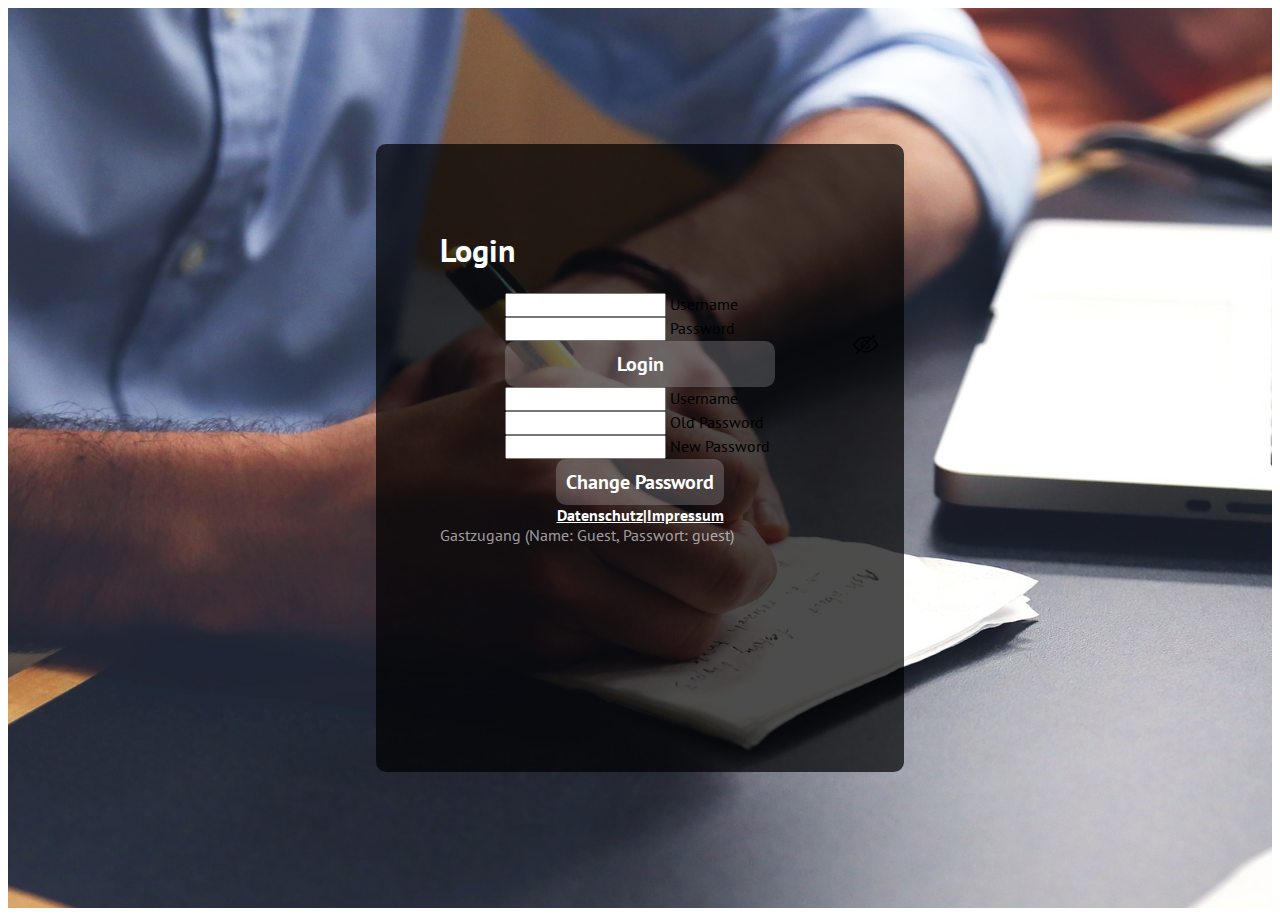
==== index.html @ 01f44403 "saved as own repository" ====
<!DOCTYPE html>
<html lang="de">

<head>
    <meta charset="UTF-8">
    <meta http-equiv="X-UA-Compatible" content="IE=edge">
    <meta name="viewport" content="width=device-width, initial-scale=1.0">
    <title>Join-Login</title>
    <link href="https://cdn.jsdelivr.net/npm/bootstrap@5.2.0/dist/css/bootstrap.min.css" rel="stylesheet"
        integrity="sha384-gH2yIJqKdNHPEq0n4Mqa/HGKIhSkIHeL5AyhkYV8i59U5AR6csBvApHHNl/vI1Bx" crossorigin="anonymous">
    <link rel="icon" href="img/joinlogo.png">
    <link rel="stylesheet" href="css/style.css">
    <link rel="stylesheet" href="css/fonts.css">
    <script src="/scripts/mini_backend.js"></script>
    <script src="/scripts/script.js"></script>
    <script src="scripts/addTask.js"></script>
</head>

<body onload="loadDataBase()" class="flex-center">
    <img class="img-design" src="img/background.jpg" alt="">
    <div class="login-container">
        <h1 class="mb-3"><b>Login</b></h1>
        <form id="loginScreen" onsubmit="login(); return false;" class="form-design">
            <div class="form-floating mb-3">
                <input id="userName" type="text" class="form-control" required>
                <label for="floatingInput">Username</label>
            </div>
            <div class="form-floating mb-3">
                <input id="userPassword" type="password" class="form-control" value="" required>
                <label for="userPassword">Password</label>
                <span class="password-design" onclick="password_show_hide();">
                    <img class="eye-img-design d-none" id="show_eye" src="img/show.png" alt="">
                    <img class="eye-img-design" id="hide_eye" src="img/hide.png" alt="">
                </span>
            </div>
            <button class="form-floating login-btn-design"><b>Login</b></button>
            <span id="noUser" class="mb-3 mt-3 d-none ">Your username or password is incorrect.</span>
        </form>
        <form id="changePasswordScreen" onsubmit="changePassword(); return false;" class="form-design d-none">
            <div class="form-floating mb-3">
                <input id="checkUserName" type="text" class="form-control" required>
                <label for="floatingInput">Username</label>
            </div>
            <div class="form-floating mb-3">
                <input id="oldPassword" type="password" class="form-control" value="" required>
                <label for="floatingPassword">Old Password</label>
            </div>
            <div class="form-floating mb-3">
                <input id="newUserPassword" type="password" class="form-control" value="" required>
                <label for="floatingPassword">New Password</label>
            </div>
            <button class="login-btn-design"><b>Change Password</b></button>
        </form>
        <div id="extras" class="flex-center mt-5">
            <a class="extra me-4" href="datenschutz.html" target="_blank">Datenschutz</a>
            <span class="line me-4">|</span>
            <a class="extra" href="impressum.html" target="_blank">Impressum</a>
        </div>
        <div class="guest d-flex flex-column align-items-center mt-2">
            <span>Gastzugang</span>
            <span>(Name: Guest, Passwort: guest)</span>
        </div>
    </div>
</body>



</html>
---- css/style.css ----
* {
    font-family: 'PT Sans';
}

body {
    box-sizing: border-box;
}

.d-none {
    display: none;
}

.width-100 {
    width: 100%;
}

.text-center {
    text-align: center;
}

.flex-wrap {
    flex-wrap: wrap;
}

.word-wrap {
    word-wrap: break-word;
}

.align-center {
    align-items: center;
}

.object-fit {
    object-fit: contain;
}

.mr-10 {
    margin-right: 10px;
}

.mt-10 {
    margin-top: 10px;
}


/*Colors*/

.bg-blue {
    background-color: rgb(113, 149, 254);
}

.Product {
    background-color: rgb(204, 131, 223);
}

.Marketing {
    background-color: rgb(252, 176, 118);
}

.Sale {
    background-color: rgb(109, 161, 122);
}


/* Image */

.img-20 {
    width: 20px;
}

.img-25 {
    width: 25px;
}

.img-50 {
    width: 50px;
}

.img-75 {
    width: 75px;
}

.img-100 {
    width: 100px;
}

.img-150 {
    width: 150px;
}

.img-200 {
    width: 200px;
}

.img-250 {
    width: 250px;
}

.img-500 {
    width: 500px;
}


/* Backlog */

.primary-text {
    color: #1E3190;
}

.header-template {
    width: 150px;
}

.bl-task-box {
    padding-left: 8px;
    border-radius: 0.475rem;
}

.content-bg {
    background-color: #F4F3FB;
}

.bl-w-25 {
    width: 25%;
}

.bl-w-50 {
    width: 50%;
}

.bl-w-75 {
    width: 75%;
}

.bl-w-100 {
    width: calc(100% - 150px);
}

.pl {
    padding-left: 8vw;
}

.text-overflow {
    text-overflow: ellipsis;
}


/* Login */

.img-design {
    height: 100vh;
    width: 100%;
    object-fit: cover;
}

.login-container {
    position: absolute;
    z-index: 1;
    flex-direction: column;
    width: 400px;
    height: 500px;
    background-color: rgba(0, 0, 0, 0.7);
    padding: 64px;
    border-radius: 10px;
    overflow: hidden;
}

.login-container h1 {
    color: white;
}

.flex-center {
    display: flex;
    align-items: center;
    justify-content: center;
}

.form-design {
    display: flex;
    align-items: center;
    justify-content: center;
    flex-direction: column;
}

.input-design {
    padding: 8px;
    background-color: white;
    border-radius: 10px;
    border: none;
    outline: none;
}

.login-btn-design {
    font-size: 20px;
    padding: 10px;
    border-radius: 10px;
    border: none;
    outline: none;
    color: white;
    background-color: rgba(251, 252, 255, 0.2);
    transition: all 225ms ease-in-out;
}

.login-btn-design:hover {
    background-color: rgba(30, 49, 144, 1);
    transition: all 225ms ease-in-out;
}

.extra {
    font-weight: bold;
    color: white;
    transition: all 225ms ease-in-out;
    cursor: pointer;
}

.line {
    font-weight: bold;
    color: white;
}

.extra:hover {
    color: rgb(30, 49, 144);
    transition: all 225ms ease-in-out;
}

.guest {
    color: rgba(255, 255, 255, 0.6);
}

#noUser {
    color: white;
    text-align: center;
    padding: 8px;
    background-color: red;
    border-radius: 10px;
}


/* Admin-Panel */

.underline {
    border-bottom: 2px solid lightgray;
}

.admin-panel-container {
    display: flex;
    align-items: center;
    flex-direction: column;
    height: 100vh;
    padding-top: 16px;
    margin-left: 150px;
    overflow: hidden;
}

.admin-panel-inline-container {
    display: flex;
}

.text-design {
    font-size: 40px;
}

.create-btn-design {
    font-size: 20px;
    padding: 10px;
    border-radius: 10px;
    width: 200px;
    border: none;
    outline: none;
    color: white;
    background-color: rgba(30, 49, 144, 0.7);
    transition: all 225ms ease-in-out;
}

.delete-btn-design {
    font-size: 20px;
    padding: 10px;
    border-radius: 10px;
    width: 100px;
    border: none;
    outline: none;
    color: white;
    background-color: rgba(30, 49, 144, 0.7);
    transition: all 225ms ease-in-out;
}

.create-btn-design:hover,
.delete-btn-design:hover {
    background-color: rgba(30, 49, 144, 1);
    transition: all 225ms ease-in-out;
}

.flex-only-center {
    display: flex;
    justify-content: center;
}

.flex-left {
    display: flex;
    justify-items: center;
}

.flex-around {
    display: flex;
    align-items: center;
    justify-content: space-around;
}

.username-design {
    display: flex;
    align-items: center;
    flex-direction: column;
}

.username-text-design {
    font-size: 24px;
    font-weight: bold;
}

#allUsers {
    display: table-caption;
}

.width-200px {
    width: 200px;
}

.width-225px {
    width: 225px;
}

.form-floating {
    width: 270px;
}

#isAdmin {
    cursor: pointer;
}

.alert {
    display: flex;
    align-items: center;
    justify-content: center;
    transform: scale(1);
    transition: all 225ms ease-in-out;
}

.transform {
    transform: scale(0);
    transition: all 225ms ease-in-out;
}

.all-users-container {
    float: right;
    height: 700px;
    overflow: auto;
}

.password-design {
    position: absolute;
    top: 30%;
    right: 5%;
}

.eye-img-design {
    width: 25px;
    cursor: pointer;
}


/*Section Impressum & Datenschutz*/

.header-impressum-datenschutz {
    width: calc(100% - 150px);
    display: flex;
    flex-direction: column;
    padding-left: 25px;
    padding-right: 25px;
    margin-top: 20px;
}


/*HELP*/

.help-box-1 {
    display: flex;
    flex-direction: row-reverse;
    justify-content: flex-end;
}

.help-box-2 {
    display: flex;
}

@media (max-width: 768px) {
    .header-impressum-datenschutz {
        width: calc(100% - 0px);
        margin-top: 150px;
    }
    .bl-w-25 {
        width: 50%;
    }
    .bl-w-50 {
        width: 100%;
    }
    .bl-w-75 {
        width: 50%;
    }
    .pl {
        padding-left: 0;
    }
    .h-details {
        display: none !important;
    }
    .rs-mt {
        margin-top: 15px;
    }
    .header-template {
        width: 0;
    }
    .bl-w-100 {
        width: 100%;
        margin-top: 100px;
    }
    .admin-panel-container {
        margin-top: 100px;
        margin-left: 0 !important;
    }
}

@media (max-width: 950px) {
    .help-box-1 {
        display: block;
    }
    .help-box-1 img {
        width: 100% !important;
    }
    .help-box-2 {
        display: block;
    }
    .help-box-2 img {
        width: 100% !important;
    }
}

@media (max-width: 1030px) {
    .admin-panel-container {
        margin-top: 100px;
    }
    .flex-left {
        display: inline-grid !important;
        justify-items: center;
        text-align: center;
    }
    .flex-left button {
        margin: 0 !important;
    }
    .flex-around {
        display: unset !important;
    }
    .delete-btn-container {
        margin-bottom: 1rem !important;
    }
}

@media (max-width: 1345px) {
    .admin-panel-inline-container {
        display: flex;
        align-items: center;
        flex-direction: column;
    }
    .admin-panel-container {
        overflow: unset !important;
    }
    .input-container {
        margin: 0 !important;
    }
    .all-users-container {
        float: unset;
        height: unset;
        overflow: unset;
    }
}

@media (max-width: 460px) {
    .login-container {
        width: 300px;
        padding-left: 32px !important;
        padding-right: 32px !important;
    }
    input,
    .form-floating {
        width: 240px !important;
    }
}

@media (max-width: 300px) {
    .login-container {
        width: 225px;
        padding-left: 32px !important;
        padding-right: 32px !important;
    }
    input,
    .form-floating {
        width: 165px !important;
    }
    #extras {
        display: flex;
        align-items: center;
        flex-direction: column;
        justify-content: center;
        margin-top: 0 !important;
    }
    .line {
        display: none;
    }
    .extra {
        margin-right: 0 !important;
        margin-bottom: 0.25rem;
    }
}
---- css/fonts.css ----
/* lato-100 - latin */
@font-face {
    font-family: 'Lato';
    font-style: normal;
    font-weight: 100;
    src: url('../fonts/lato-v23-latin-100.eot'); /* IE9 Compat Modes */
    src: local(''),
         url('../fonts/lato-v23-latin-100.eot?#iefix') format('embedded-opentype'), /* IE6-IE8 */
         url('../fonts/lato-v23-latin-100.woff2') format('woff2'), /* Super Modern Browsers */
         url('../fonts/lato-v23-latin-100.woff') format('woff'), /* Modern Browsers */
         url('../fonts/lato-v23-latin-100.ttf') format('truetype'), /* Safari, Android, iOS */
         url('../fonts/lato-v23-latin-100.svg#Lato') format('svg'); /* Legacy iOS */
  }
  /* lato-100italic - latin */
  @font-face {
    font-family: 'Lato';
    font-style: italic;
    font-weight: 100;
    src: url('../fonts/lato-v23-latin-100italic.eot'); /* IE9 Compat Modes */
    src: local(''),
         url('../fonts/lato-v23-latin-100italic.eot?#iefix') format('embedded-opentype'), /* IE6-IE8 */
         url('../fonts/lato-v23-latin-100italic.woff2') format('woff2'), /* Super Modern Browsers */
         url('../fonts/lato-v23-latin-100italic.woff') format('woff'), /* Modern Browsers */
         url('../fonts/lato-v23-latin-100italic.ttf') format('truetype'), /* Safari, Android, iOS */
         url('../fonts/lato-v23-latin-100italic.svg#Lato') format('svg'); /* Legacy iOS */
  }
  /* lato-300 - latin */
  @font-face {
    font-family: 'Lato';
    font-style: normal;
    font-weight: 300;
    src: url('/fonts/lato-v23-latin-300.eot'); /* IE9 Compat Modes */
    src: local(''),
         url('../fonts/lato-v23-latin-300.eot?#iefix') format('embedded-opentype'), /* IE6-IE8 */
         url('../fonts/lato-v23-latin-300.woff2') format('woff2'), /* Super Modern Browsers */
         url('../fonts/lato-v23-latin-300.woff') format('woff'), /* Modern Browsers */
         url('../fonts/lato-v23-latin-300.ttf') format('truetype'), /* Safari, Android, iOS */
         url('../fonts/lato-v23-latin-300.svg#Lato') format('svg'); /* Legacy iOS */
  }
  /* lato-300italic - latin */
  @font-face {
    font-family: 'Lato';
    font-style: italic;
    font-weight: 300;
    src: url('../fonts/lato-v23-latin-300italic.eot'); /* IE9 Compat Modes */
    src: local(''),
         url('../fonts/lato-v23-latin-300italic.eot?#iefix') format('embedded-opentype'), /* IE6-IE8 */
         url('../fonts/lato-v23-latin-300italic.woff2') format('woff2'), /* Super Modern Browsers */
         url('../fonts/lato-v23-latin-300italic.woff') format('woff'), /* Modern Browsers */
         url('../fonts/lato-v23-latin-300italic.ttf') format('truetype'), /* Safari, Android, iOS */
         url('../fonts/lato-v23-latin-300italic.svg#Lato') format('svg'); /* Legacy iOS */
  }
  /* lato-regular - latin */
  @font-face {
    font-family: 'Lato';
    font-style: normal;
    font-weight: 400;
    src: url('../fonts/lato-v23-latin-regular.eot'); /* IE9 Compat Modes */
    src: local(''),
         url('../fonts/lato-v23-latin-regular.eot?#iefix') format('embedded-opentype'), /* IE6-IE8 */
         url('../fonts/lato-v23-latin-regular.woff2') format('woff2'), /* Super Modern Browsers */
         url('../fonts/lato-v23-latin-regular.woff') format('woff'), /* Modern Browsers */
         url('../fonts/lato-v23-latin-regular.ttf') format('truetype'), /* Safari, Android, iOS */
         url('../fonts/lato-v23-latin-regular.svg#Lato') format('svg'); /* Legacy iOS */
  }
  /* lato-italic - latin */
  @font-face {
    font-family: 'Lato';
    font-style: italic;
    font-weight: 400;
    src: url('../fonts/lato-v23-latin-italic.eot'); /* IE9 Compat Modes */
    src: local(''),
         url('../fonts/lato-v23-latin-italic.eot?#iefix') format('embedded-opentype'), /* IE6-IE8 */
         url('../fonts/lato-v23-latin-italic.woff2') format('woff2'), /* Super Modern Browsers */
         url('../fonts/lato-v23-latin-italic.woff') format('woff'), /* Modern Browsers */
         url('../fonts/lato-v23-latin-italic.ttf') format('truetype'), /* Safari, Android, iOS */
         url('../fonts/lato-v23-latin-italic.svg#Lato') format('svg'); /* Legacy iOS */
  }
  /* lato-700 - latin */
  @font-face {
    font-family: 'Lato';
    font-style: normal;
    font-weight: 700;
    src: url('../fonts/lato-v23-latin-700.eot'); /* IE9 Compat Modes */
    src: local(''),
         url('../fonts/lato-v23-latin-700.eot?#iefix') format('embedded-opentype'), /* IE6-IE8 */
         url('../fonts/lato-v23-latin-700.woff2') format('woff2'), /* Super Modern Browsers */
         url('../fonts/lato-v23-latin-700.woff') format('woff'), /* Modern Browsers */
         url('../fonts/lato-v23-latin-700.ttf') format('truetype'), /* Safari, Android, iOS */
         url('../fonts/lato-v23-latin-700.svg#Lato') format('svg'); /* Legacy iOS */
  }
  /* lato-700italic - latin */
  @font-face {
    font-family: 'Lato';
    font-style: italic;
    font-weight: 700;
    src: url('../fonts/lato-v23-latin-700italic.eot'); /* IE9 Compat Modes */
    src: local(''),
         url('../fonts/lato-v23-latin-700italic.eot?#iefix') format('embedded-opentype'), /* IE6-IE8 */
         url('../fonts/lato-v23-latin-700italic.woff2') format('woff2'), /* Super Modern Browsers */
         url('../fonts/lato-v23-latin-700italic.woff') format('woff'), /* Modern Browsers */
         url('../fonts/lato-v23-latin-700italic.ttf') format('truetype'), /* Safari, Android, iOS */
         url('../fonts/lato-v23-latin-700italic.svg#Lato') format('svg'); /* Legacy iOS */
  }
  /* lato-900 - latin */
  @font-face {
    font-family: 'Lato';
    font-style: normal;
    font-weight: 900;
    src: url('../fonts/lato-v23-latin-900.eot'); /* IE9 Compat Modes */
    src: local(''),
         url('../fonts/lato-v23-latin-900.eot?#iefix') format('embedded-opentype'), /* IE6-IE8 */
         url('../fonts/lato-v23-latin-900.woff2') format('woff2'), /* Super Modern Browsers */
         url('../fonts/lato-v23-latin-900.woff') format('woff'), /* Modern Browsers */
         url('../fonts/lato-v23-latin-900.ttf') format('truetype'), /* Safari, Android, iOS */
         url('../fonts/lato-v23-latin-900.svg#Lato') format('svg'); /* Legacy iOS */
  }
  /* lato-900italic - latin */
  @font-face {
    font-family: 'Lato';
    font-style: italic;
    font-weight: 900;
    src: url('../fonts/lato-v23-latin-900italic.eot'); /* IE9 Compat Modes */
    src: local(''),
         url('../fonts/lato-v23-latin-900italic.eot?#iefix') format('embedded-opentype'), /* IE6-IE8 */
         url('../fonts/lato-v23-latin-900italic.woff2') format('woff2'), /* Super Modern Browsers */
         url('../fonts/lato-v23-latin-900italic.woff') format('woff'), /* Modern Browsers */
         url('../fonts/lato-v23-latin-900italic.ttf') format('truetype'), /* Safari, Android, iOS */
         url('../fonts/lato-v23-latin-900italic.svg#Lato') format('svg'); /* Legacy iOS */
  }

  /* teko-300 - latin */
@font-face {
     font-family: 'Teko';
     font-style: normal;
     font-weight: 300;
     src: url('../fonts/teko-v15-latin-300.eot'); /* IE9 Compat Modes */
     src: local(''),
          url('../fonts/teko-v15-latin-300.eot?#iefix') format('embedded-opentype'), /* IE6-IE8 */
          url('../fonts/teko-v15-latin-300.woff2') format('woff2'), /* Super Modern Browsers */
          url('../fonts/teko-v15-latin-300.woff') format('woff'), /* Modern Browsers */
          url('../fonts/teko-v15-latin-300.ttf') format('truetype'), /* Safari, Android, iOS */
          url('.../fonts/teko-v15-latin-300.svg#Teko') format('svg'); /* Legacy iOS */
   }
   /* teko-regular - latin */
   @font-face {
     font-family: 'Teko';
     font-style: normal;
     font-weight: 400;
     src: url('../fonts/teko-v15-latin-regular.eot'); /* IE9 Compat Modes */
     src: local(''),
          url('../fonts/teko-v15-latin-regular.eot?#iefix') format('embedded-opentype'), /* IE6-IE8 */
          url('../fonts/teko-v15-latin-regular.woff2') format('woff2'), /* Super Modern Browsers */
          url('../fonts/teko-v15-latin-regular.woff') format('woff'), /* Modern Browsers */
          url('../fonts/teko-v15-latin-regular.ttf') format('truetype'), /* Safari, Android, iOS */
          url('../fonts/teko-v15-latin-regular.svg#Teko') format('svg'); /* Legacy iOS */
   }
   /* teko-500 - latin */
   @font-face {
     font-family: 'Teko';
     font-style: normal;
     font-weight: 500;
     src: url('../fonts/teko-v15-latin-500.eot'); /* IE9 Compat Modes */
     src: local(''),
          url('../fonts/teko-v15-latin-500.eot?#iefix') format('embedded-opentype'), /* IE6-IE8 */
          url('../fonts/teko-v15-latin-500.woff2') format('woff2'), /* Super Modern Browsers */
          url('../fonts/teko-v15-latin-500.woff') format('woff'), /* Modern Browsers */
          url('../fonts/teko-v15-latin-500.ttf') format('truetype'), /* Safari, Android, iOS */
          url('../fonts/teko-v15-latin-500.svg#Teko') format('svg'); /* Legacy iOS */
   }
   /* teko-600 - latin */
   @font-face {
     font-family: 'Teko';
     font-style: normal;
     font-weight: 600;
     src: url('../fonts/teko-v15-latin-600.eot'); /* IE9 Compat Modes */
     src: local(''),
          url('../fonts/teko-v15-latin-600.eot?#iefix') format('embedded-opentype'), /* IE6-IE8 */
          url('../fonts/teko-v15-latin-600.woff2') format('woff2'), /* Super Modern Browsers */
          url('../fonts/teko-v15-latin-600.woff') format('woff'), /* Modern Browsers */
          url('../fonts/teko-v15-latin-600.ttf') format('truetype'), /* Safari, Android, iOS */
          url('../fonts/teko-v15-latin-600.svg#Teko') format('svg'); /* Legacy iOS */
   }
   /* teko-700 - latin */
   @font-face {
     font-family: 'Teko';
     font-style: normal;
     font-weight: 700;
     src: url('../fonts/teko-v15-latin-700.eot'); /* IE9 Compat Modes */
     src: local(''),
          url('../fonts/teko-v15-latin-700.eot?#iefix') format('embedded-opentype'), /* IE6-IE8 */
          url('../fonts/teko-v15-latin-700.woff2') format('woff2'), /* Super Modern Browsers */
          url('../fonts/teko-v15-latin-700.woff') format('woff'), /* Modern Browsers */
          url('../fonts/teko-v15-latin-700.ttf') format('truetype'), /* Safari, Android, iOS */
          url('../fonts/teko-v15-latin-700.svg#Teko') format('svg'); /* Legacy iOS */
   }

   /* pt-sans-regular - latin */
@font-face {
     font-family: 'PT Sans';
     font-style: normal;
     font-weight: 400;
     src: url('../fonts/pt-sans-v17-latin-regular.eot'); /* IE9 Compat Modes */
     src: local(''),
          url('../fonts/pt-sans-v17-latin-regular.eot?#iefix') format('embedded-opentype'), /* IE6-IE8 */
          url('../fonts/pt-sans-v17-latin-regular.woff2') format('woff2'), /* Super Modern Browsers */
          url('../fonts/pt-sans-v17-latin-regular.woff') format('woff'), /* Modern Browsers */
          url('../fonts/pt-sans-v17-latin-regular.ttf') format('truetype'), /* Safari, Android, iOS */
          url('../fonts/pt-sans-v17-latin-regular.svg#PTSans') format('svg'); /* Legacy iOS */
   }
   /* pt-sans-italic - latin */
   @font-face {
     font-family: 'PT Sans';
     font-style: italic;
     font-weight: 400;
     src: url('../fonts/pt-sans-v17-latin-italic.eot'); /* IE9 Compat Modes */
     src: local(''),
          url('../fonts/pt-sans-v17-latin-italic.eot?#iefix') format('embedded-opentype'), /* IE6-IE8 */
          url('../fonts/pt-sans-v17-latin-italic.woff2') format('woff2'), /* Super Modern Browsers */
          url('../fonts/pt-sans-v17-latin-italic.woff') format('woff'), /* Modern Browsers */
          url('../fonts/pt-sans-v17-latin-italic.ttf') format('truetype'), /* Safari, Android, iOS */
          url('../fonts/pt-sans-v17-latin-italic.svg#PTSans') format('svg'); /* Legacy iOS */
   }
   /* pt-sans-700 - latin */
   @font-face {
     font-family: 'PT Sans';
     font-style: normal;
     font-weight: 700;
     src: url('../fonts/pt-sans-v17-latin-700.eot'); /* IE9 Compat Modes */
     src: local(''),
          url('../fonts/pt-sans-v17-latin-700.eot?#iefix') format('embedded-opentype'), /* IE6-IE8 */
          url('../fonts/pt-sans-v17-latin-700.woff2') format('woff2'), /* Super Modern Browsers */
          url('../fonts/pt-sans-v17-latin-700.woff') format('woff'), /* Modern Browsers */
          url('../fonts/pt-sans-v17-latin-700.ttf') format('truetype'), /* Safari, Android, iOS */
          url('../fonts/pt-sans-v17-latin-700.svg#PTSans') format('svg'); /* Legacy iOS */
   }
   /* pt-sans-700italic - latin */
   @font-face {
     font-family: 'PT Sans';
     font-style: italic;
     font-weight: 700;
     src: url('../fonts/pt-sans-v17-latin-700italic.eot'); /* IE9 Compat Modes */
     src: local(''),
          url('../fonts/pt-sans-v17-latin-700italic.eot?#iefix') format('embedded-opentype'), /* IE6-IE8 */
          url('../fonts/pt-sans-v17-latin-700italic.woff2') format('woff2'), /* Super Modern Browsers */
          url('../fonts/pt-sans-v17-latin-700italic.woff') format('woff'), /* Modern Browsers */
          url('../fonts/pt-sans-v17-latin-700italic.ttf') format('truetype'), /* Safari, Android, iOS */
          url('../fonts/pt-sans-v17-latin-700italic.svg#PTSans') format('svg'); /* Legacy iOS */
   }
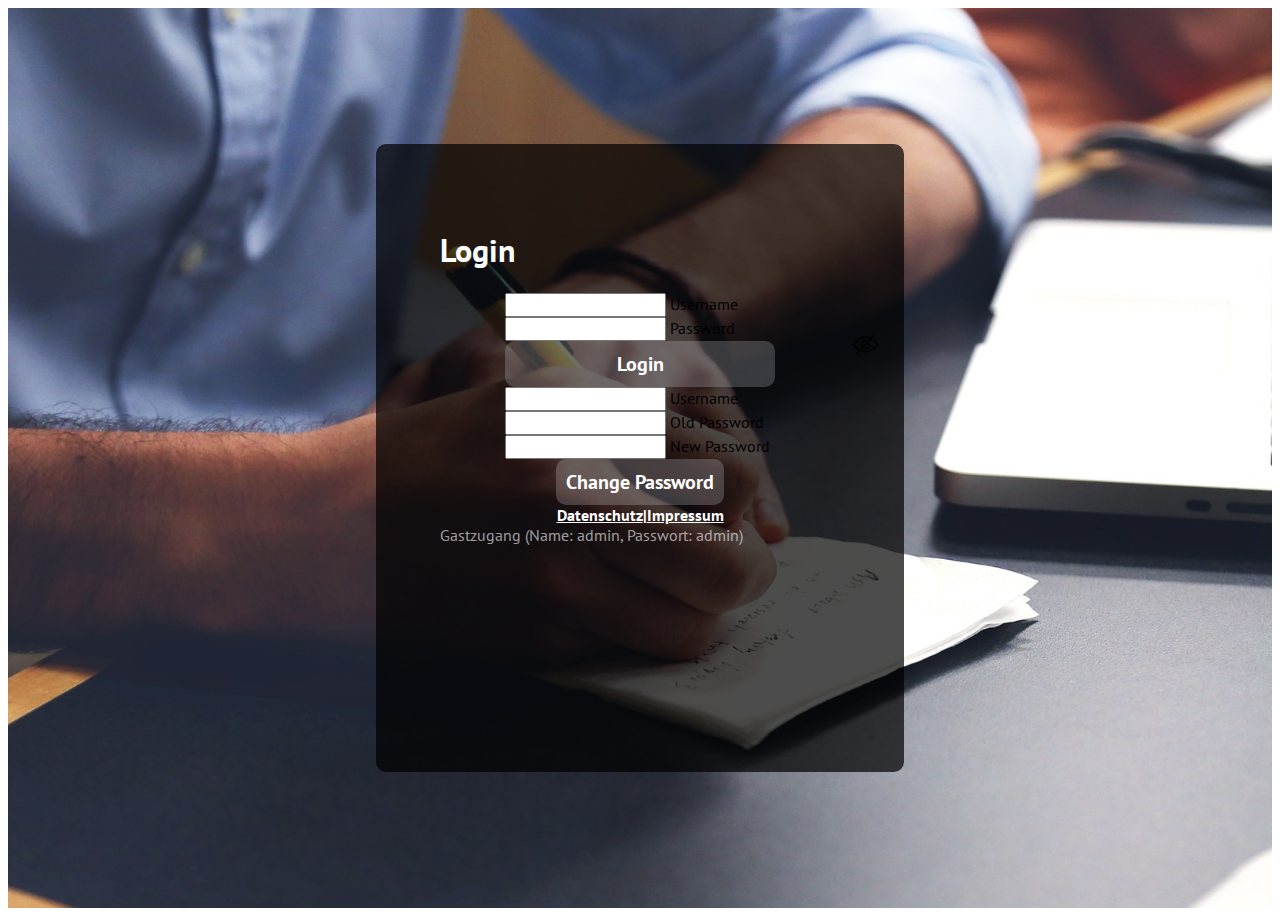
==== commit 6885e2fe: "add task employee fix" ====
--- a/index.html
+++ b/index.html
@@ -11,12 +11,12 @@
     <link rel="icon" href="img/joinlogo.png">
     <link rel="stylesheet" href="css/style.css">
     <link rel="stylesheet" href="css/fonts.css">
-    <script src="/scripts/mini_backend.js"></script>
-    <script src="/scripts/script.js"></script>
+    <script src="scripts/mini_backend.js"></script>
+    <script src="scripts/script.js"></script>
     <script src="scripts/addTask.js"></script>
 </head>
 
-<body onload="loadDataBase()" class="flex-center">
+<body onload="loadDataBaseLogin()" class="flex-center">
     <img class="img-design" src="img/background.jpg" alt="">
     <div class="login-container">
         <h1 class="mb-3"><b>Login</b></h1>
@@ -58,7 +58,7 @@
         </div>
         <div class="guest d-flex flex-column align-items-center mt-2">
             <span>Gastzugang</span>
-            <span>(Name: Guest, Passwort: guest)</span>
+            <span>(Name: admin, Passwort: admin)</span>
         </div>
     </div>
 </body>
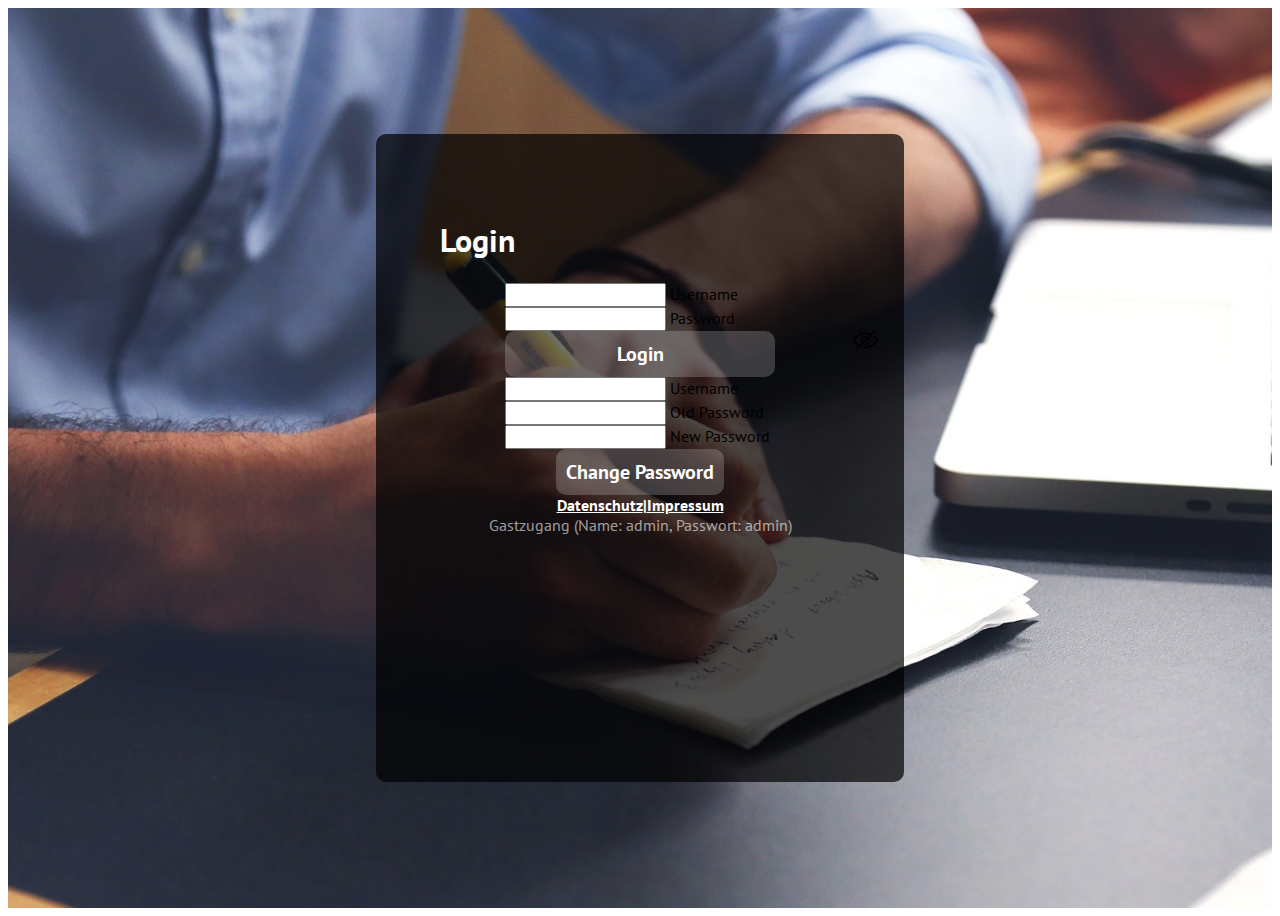
==== commit ce57e4df: "login style fix" ====
--- a/index.html
+++ b/index.html
@@ -56,7 +56,7 @@
             <span class="line me-4">|</span>
             <a class="extra" href="impressum.html" target="_blank">Impressum</a>
         </div>
-        <div class="guest d-flex flex-column align-items-center mt-2">
+        <div class="guest d-flex flex-column align-items-center mt-2 text-center">
             <span>Gastzugang</span>
             <span>(Name: admin, Passwort: admin)</span>
         </div>
--- a/css/style.css
+++ b/css/style.css
@@ -158,7 +158,7 @@
     z-index: 1;
     flex-direction: column;
     width: 400px;
-    height: 500px;
+    height: 520px;
     background-color: rgba(0, 0, 0, 0.7);
     padding: 64px;
     border-radius: 10px;
@@ -497,6 +497,7 @@
 @media (max-width: 300px) {
     .login-container {
         width: 225px;
+        height: 570px;
         padding-left: 32px !important;
         padding-right: 32px !important;
     }
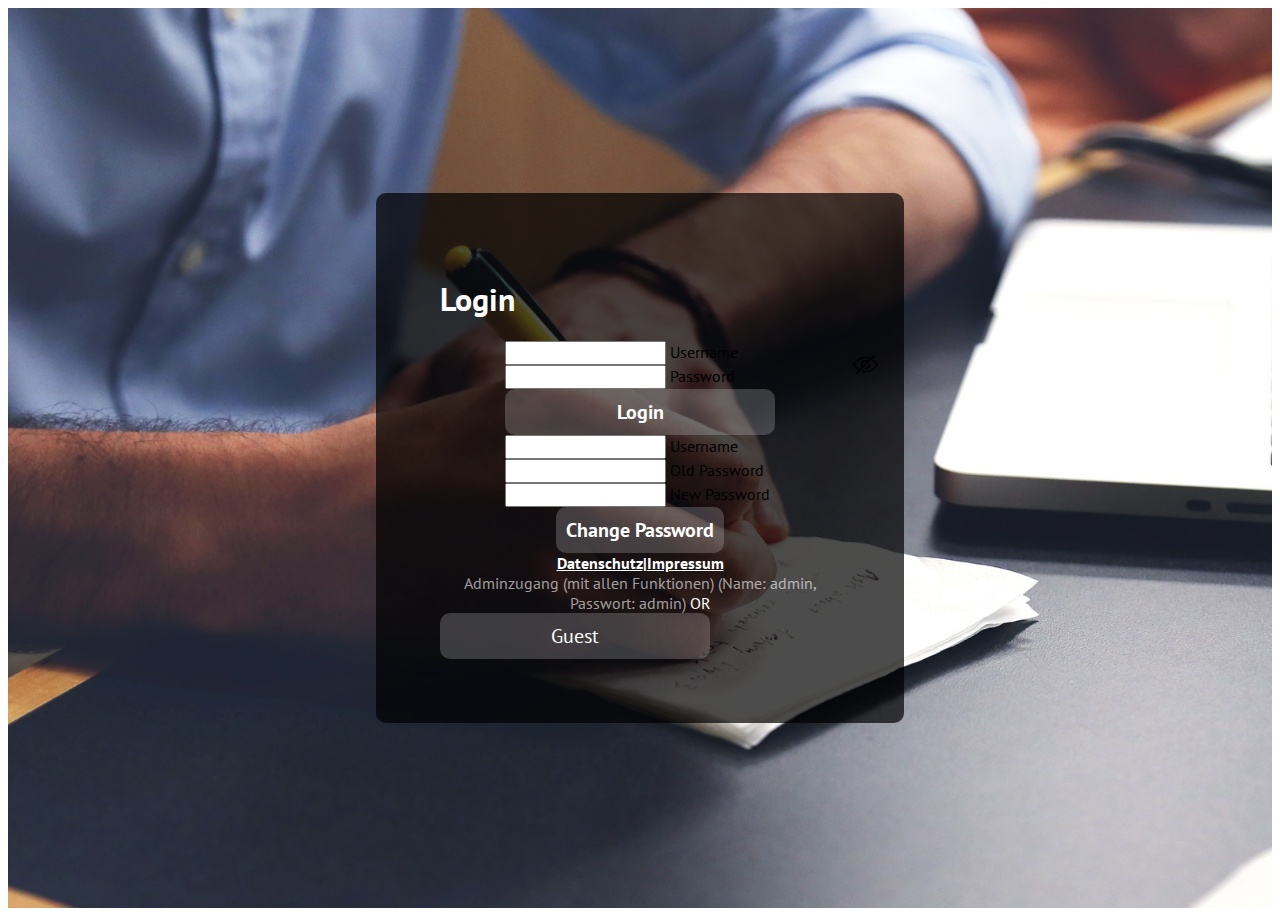
==== commit fe462f47: "added guest button" ====
--- a/index.html
+++ b/index.html
@@ -51,18 +51,18 @@
             </div>
             <button class="login-btn-design"><b>Change Password</b></button>
         </form>
-        <div id="extras" class="flex-center mt-5">
+        <div id="extras" class="flex-center mt-4">
             <a class="extra me-4" href="datenschutz.html" target="_blank">Datenschutz</a>
             <span class="line me-4">|</span>
             <a class="extra" href="impressum.html" target="_blank">Impressum</a>
         </div>
         <div class="guest d-flex flex-column align-items-center mt-2 text-center">
-            <span>Gastzugang</span>
+            <span>Adminzugang (mit allen Funktionen)</span>
             <span>(Name: admin, Passwort: admin)</span>
+            <span style="color: white;">OR</span>
         </div>
+        <button class="form-floating login-btn-design mt-2" onclick="loginAsGuest()">Guest</button>
     </div>
 </body>
 
-
-
 </html>--- a/css/style.css
+++ b/css/style.css
@@ -61,12 +61,7 @@
     background-color: rgb(109, 161, 122);
 }
 
-
 /* Image */
-
-.img-20 {
-    width: 20px;
-}
 
 .img-25 {
     width: 25px;
@@ -75,31 +70,6 @@
 .img-50 {
     width: 50px;
 }
-
-.img-75 {
-    width: 75px;
-}
-
-.img-100 {
-    width: 100px;
-}
-
-.img-150 {
-    width: 150px;
-}
-
-.img-200 {
-    width: 200px;
-}
-
-.img-250 {
-    width: 250px;
-}
-
-.img-500 {
-    width: 500px;
-}
-
 
 /* Backlog */
 
@@ -158,7 +128,6 @@
     z-index: 1;
     flex-direction: column;
     width: 400px;
-    height: 520px;
     background-color: rgba(0, 0, 0, 0.7);
     padding: 64px;
     border-radius: 10px;
@@ -234,7 +203,6 @@
     background-color: red;
     border-radius: 10px;
 }
-
 
 /* Admin-Panel */
 
